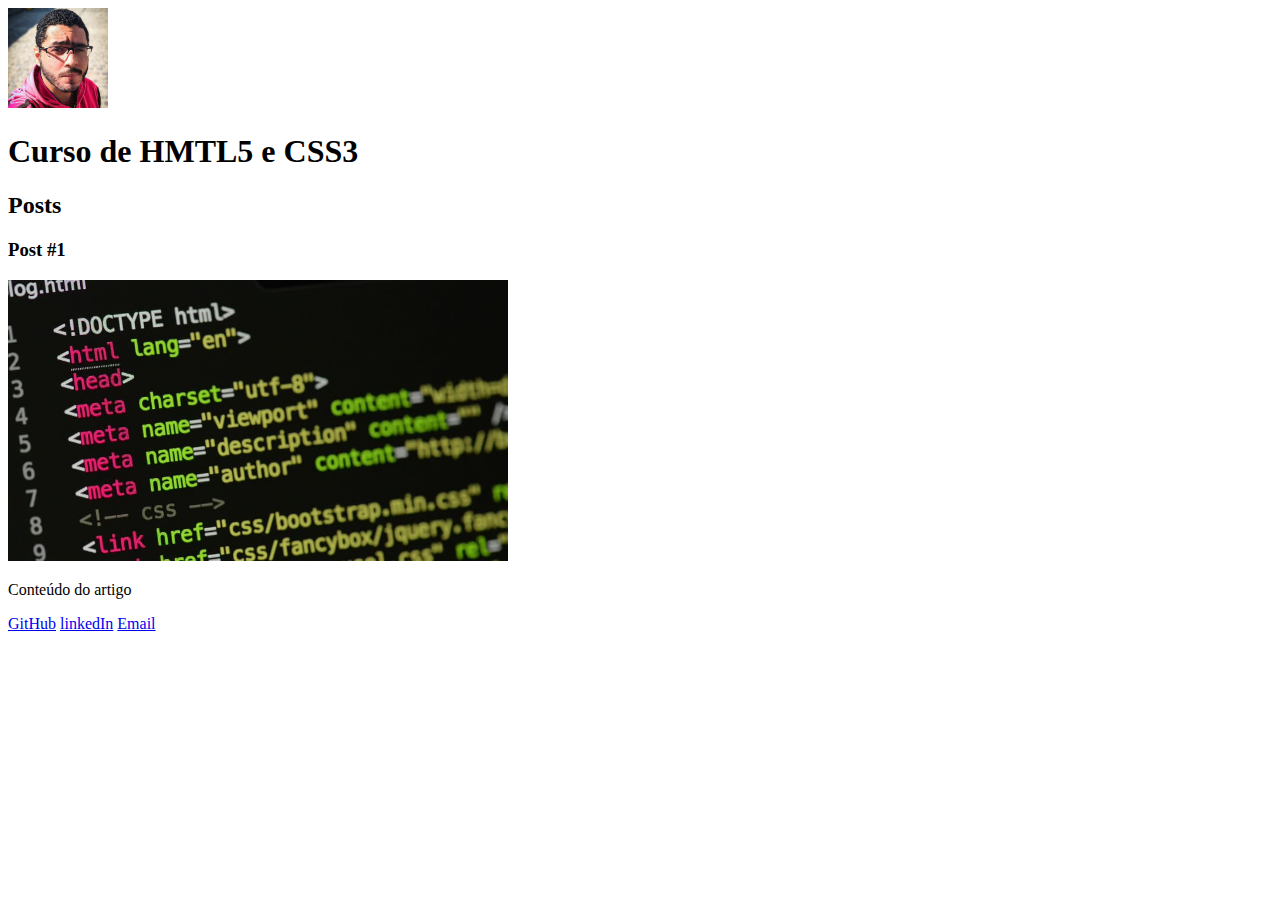
==== Curso HTML DIO/index.html @ 44639c3e "first commit" ====
<!DOCTYPE html>
<!-- saved from url=(0051)http://127.0.0.1:5500/Curso%20HTML%20DIO/index.html -->
<html lang="en" webcrx="">

<head>
	<meta http-equiv="Content-Type" content="text/html; charset=UTF-8">

	<meta http-equiv="X-UA-Compatible" content="IE=edge">
	<meta name="viewport" content="width=device-width, initial-scale=1.0">
	<title>Aula 01</title>
</head>

<body>
	<header>
		<img src="./img/avatar.jpg" alt="Foto de André Luiz" style="height: 100px;">
		<h1>Curso de HMTL5 e CSS3</h1>
	</header>
	<section>
		<header>
			<h2>Posts</h2>
		</header>
		<article>
			<h3>Post #1</h3>
			<img src="./img/1.jpg" alt="Código HTML" style="width: 500px;">
			<!-- define um parágrafo -->
			<p>Conteúdo do artigo</p>
			<!-- define um link -->
			<a href="https://github.com/Oevidente" target="_blank">GitHub</a>
			<a href="https://www.linkedin.com/in/andreluiz1902/" target="_blank">linkedIn</a>
			<!-- target = comportamento | _blank = define pra abrir o link em uma nova aba -->
			<a href="mailto:andreluiz1902@gmail.com">Email</a>
			<!-- Imagens -->
			<!-- <img alt="Foto de André Luiz"> --><!--alt exibe texto de descrição quando a imagem não é carregada -->
		</article>
	</section>
	<footer></footer>
</body>

</html>
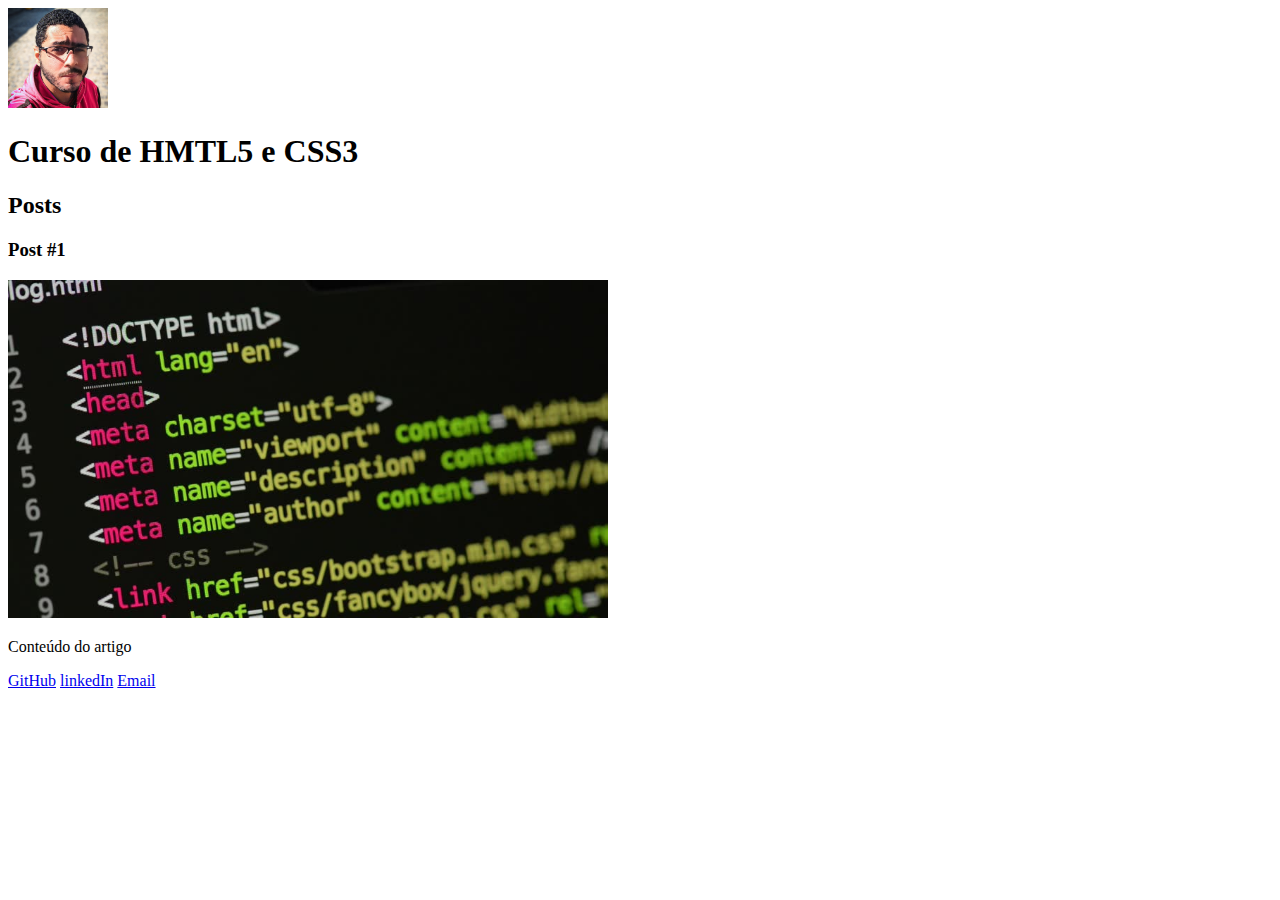
==== commit e12ba257: "" ====
--- a/Curso HTML DIO/index.html
+++ b/Curso HTML DIO/index.html
@@ -21,7 +21,7 @@
 		</header>
 		<article>
 			<h3>Post #1</h3>
-			<img src="./img/1.jpg" alt="Código HTML" style="width: 500px;">
+			<img src="./img/1.jpg" alt="Código HTML" style="width: 600px;">
 			<!-- define um parágrafo -->
 			<p>Conteúdo do artigo</p>
 			<!-- define um link -->
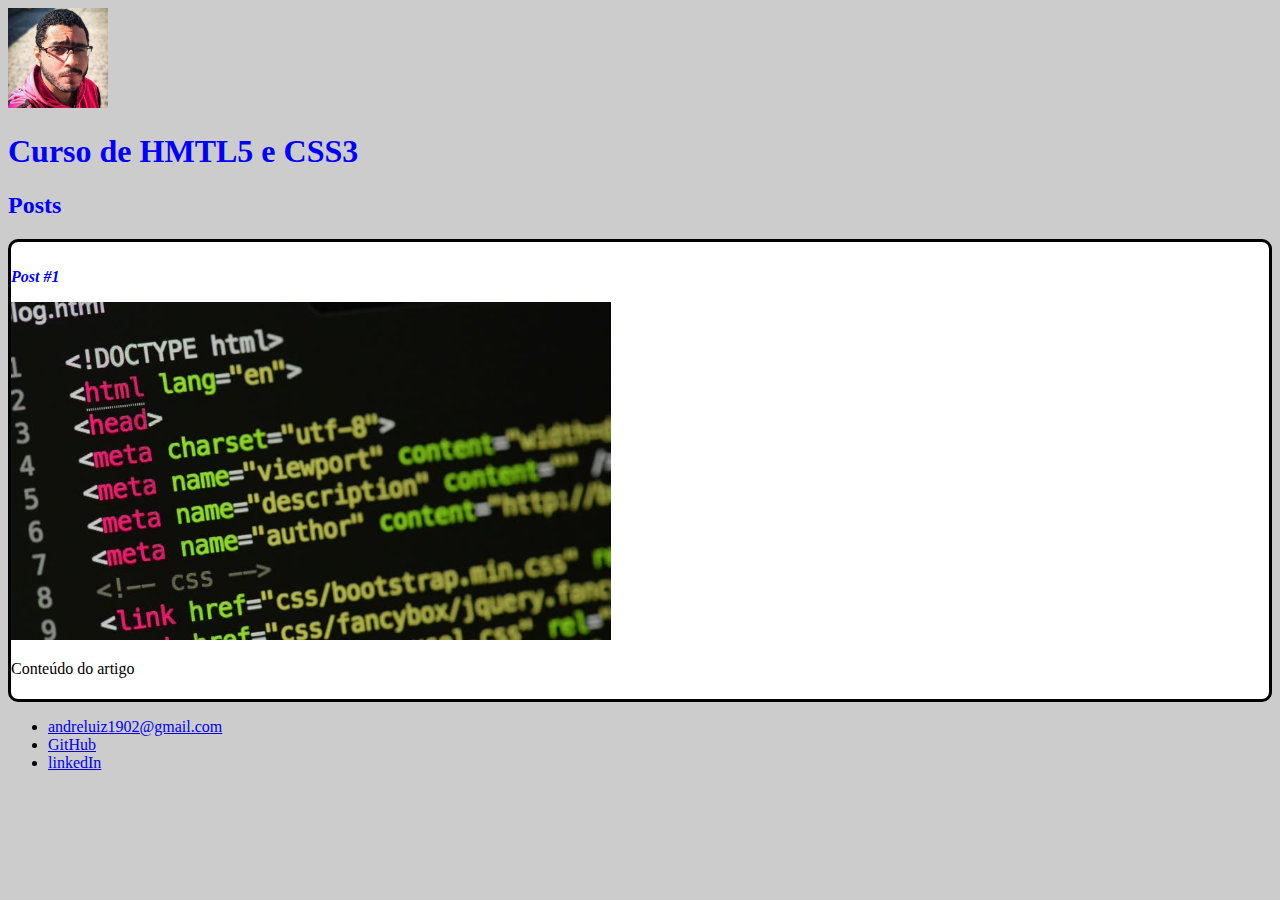
==== commit 8a1fcd73: "Commit CSS" ====
--- a/Curso HTML DIO/index.html
+++ b/Curso HTML DIO/index.html
@@ -1,39 +1,53 @@
 <!DOCTYPE html>
-<!-- saved from url=(0051)http://127.0.0.1:5500/Curso%20HTML%20DIO/index.html -->
 <html lang="en" webcrx="">
 
 <head>
-	<meta http-equiv="Content-Type" content="text/html; charset=UTF-8">
-
-	<meta http-equiv="X-UA-Compatible" content="IE=edge">
-	<meta name="viewport" content="width=device-width, initial-scale=1.0">
-	<title>Aula 01</title>
+    <meta http-equiv="Content-Type" content="text/html; charset=UTF-8">
+    <meta http-equiv="X-UA-Compatible" content="IE=edge">
+    <meta name="viewport" content="width=device-width, initial-scale=1.0">
+    <title>Aula 01</title>
+    <link rel="stylesheet" href="style.css">
 </head>
 
 <body>
-	<header>
-		<img src="./img/avatar.jpg" alt="Foto de André Luiz" style="height: 100px;">
-		<h1>Curso de HMTL5 e CSS3</h1>
-	</header>
-	<section>
-		<header>
-			<h2>Posts</h2>
-		</header>
-		<article>
-			<h3>Post #1</h3>
-			<img src="./img/1.jpg" alt="Código HTML" style="width: 600px;">
-			<!-- define um parágrafo -->
-			<p>Conteúdo do artigo</p>
-			<!-- define um link -->
-			<a href="https://github.com/Oevidente" target="_blank">GitHub</a>
-			<a href="https://www.linkedin.com/in/andreluiz1902/" target="_blank">linkedIn</a>
-			<!-- target = comportamento | _blank = define pra abrir o link em uma nova aba -->
-			<a href="mailto:andreluiz1902@gmail.com">Email</a>
-			<!-- Imagens -->
-			<!-- <img alt="Foto de André Luiz"> --><!--alt exibe texto de descrição quando a imagem não é carregada -->
-		</article>
-	</section>
-	<footer></footer>
+    <header>
+        <img src="./img/avatar.jpg" alt="Foto de André Luiz" style="height: 100px;">
+        <h1 id="title">Curso de HMTL5 e CSS3</h1>
+    </header>
+    <section>
+        <header>
+            <h2 class="subtitle">Posts</h2>
+        </header>
+        <article class="post">
+            <h3 class="post_title">Post #1</h3>
+            <img src="./img/1.jpg" alt="Código HTML" style="width: 600px;">
+            <!-- define um parágrafo -->
+            <p>Conteúdo do artigo</p>
+            <!-- Imagens -->
+            <!-- <img alt="Foto de André Luiz"> -->
+            <!--alt exibe texto de descrição quando a imagem não é carregada -->
+        </article>
+    </section>
+    <footer>
+        <!-- Listas -->
+        <!-- Listas UL =  a ordem não importa 
+			Listas OL = A ordem importa, são representados por letras, numeros ou algarismos romanos
+			elemento LI = item da lista	-->
+
+        <ul>
+            <li>
+                <!-- define um link -->
+                <a href="mailto:andreluiz1902@gmail.com">andreluiz1902@gmail.com</a>
+                <!-- target = comportamento | _blank = define pra abrir o link em uma nova aba -->
+            </li>
+            <li>
+                <a href="https://github.com/Oevidente" target="_blank">GitHub</a>
+            </li>
+            <li>
+                <a href="https://www.linkedin.com/in/andreluiz1902/" target="_blank">linkedIn</a>
+            </li>
+        </ul>
+    </footer>
 </body>
 
 </html>--- a/Curso HTML DIO/style.css
+++ b/Curso HTML DIO/style.css
@@ -0,0 +1,20 @@
+/* Classes são definidas por pontos
+e id é definida por hash
+uma id só pode ser usada um única vez por página */
+body{
+    background: #ccc;
+}
+#title, .subtitle, .post_title {
+    color: blue;
+}
+
+.post_title {
+    font-size: 16px;
+    font-style: italic;
+}
+.post {
+    background: white;
+    padding: 10px 10px 5px 0;
+    border: 3px solid black;
+    border-radius: 10px;
+}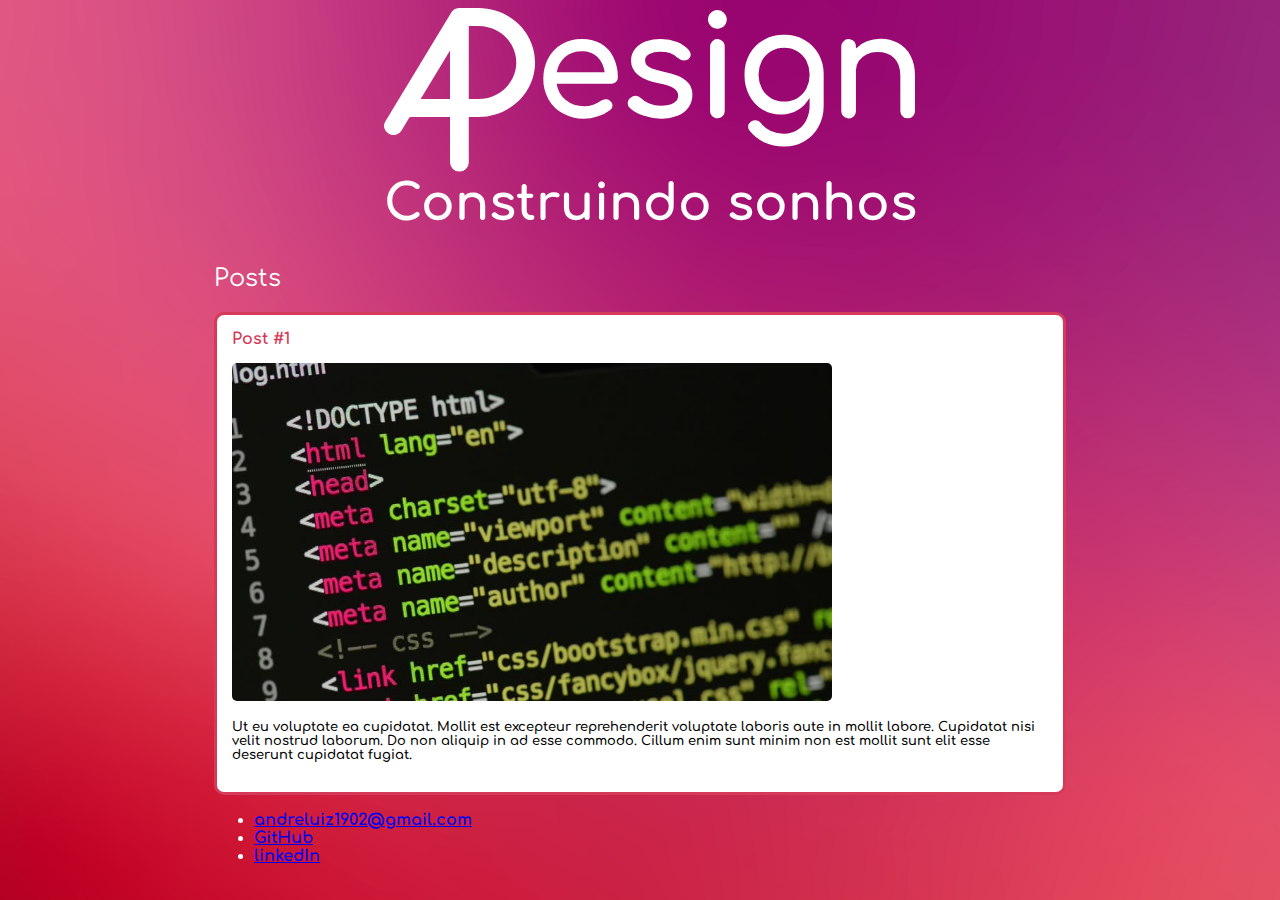
==== commit 0a4f0295: "Commit estilo AP Design" ====
--- a/Curso HTML DIO/index.html
+++ b/Curso HTML DIO/index.html
@@ -1,34 +1,47 @@
 <!DOCTYPE html>
-<html lang="en" webcrx="">
+<html lang='en' webcrx=''>
 
 <head>
-    <meta http-equiv="Content-Type" content="text/html; charset=UTF-8">
-    <meta http-equiv="X-UA-Compatible" content="IE=edge">
-    <meta name="viewport" content="width=device-width, initial-scale=1.0">
+    <meta http-equiv='Content-Type' content='text/html; charset=UTF-8'>
+    <meta http-equiv='X-UA-Compatible' content='IE=edge'>
+    <meta name='viewport' content='width=device-width, initial-scale=1.0'>
     <title>Aula 01</title>
-    <link rel="stylesheet" href="style.css">
+    <link rel='stylesheet' href='style.css'>
+    <link rel="preconnect" href="https://fonts.googleapis.com">
+<link rel="preconnect" href="https://fonts.gstatic.com" crossorigin>
+<link href="https://fonts.googleapis.com/css2?family=Comfortaa:wght@300;400;500;600;700&display=swap" rel="stylesheet">
 </head>
 
 <body>
     <header>
-        <img src="./img/avatar.jpg" alt="Foto de André Luiz" style="height: 100px;">
-        <h1 id="title">Curso de HMTL5 e CSS3</h1>
+        <svg xmlns="http://www.w3.org/2000/svg" width="531" height="163.51" viewBox="0 0 531 163.51" class="logo_index">
+    <g id="Grupo_17" data-name="Grupo 17" transform="translate(-176.664 -484.95)">
+      <path id="Caminho_8" data-name="Caminho 8" d="M464.934,571.185a6.561,6.561,0,0,1-4.742,1.8H405.586a25.308,25.308,0,0,0,9.125,16.239q7.545,6.18,18.466,6.179a27.949,27.949,0,0,0,8.982-1.581,26.794,26.794,0,0,0,7.688-3.879,7.448,7.448,0,0,1,4.742-1.581,6.183,6.183,0,0,1,4.31,1.436,6.282,6.282,0,0,1,2.587,4.886,5.207,5.207,0,0,1-2.3,4.311,39.73,39.73,0,0,1-12.142,6.323,43.889,43.889,0,0,1-34.991-2.658A37.005,37.005,0,0,1,397.466,588.5a40.222,40.222,0,0,1-5.245-20.55,42.488,42.488,0,0,1,4.958-20.621,35.851,35.851,0,0,1,13.8-14.227A39.383,39.383,0,0,1,431.02,528q11.064,0,19.113,4.887a32.233,32.233,0,0,1,12.358,13.651,45.027,45.027,0,0,1,4.311,20.119A6.017,6.017,0,0,1,464.934,571.185ZM413.991,546.11a25.808,25.808,0,0,0-8.263,15.376h47.853q-1.293-9.626-7.185-15.376t-15.376-5.748Q420.529,540.362,413.991,546.11Z" transform="translate(-56.268 -12.161)" fill="#fff"/>
+      <path id="Caminho_9" data-name="Caminho 9" d="M555.679,531.022a28.619,28.619,0,0,1,11.712,8.335,7.314,7.314,0,0,1,1.868,4.6,5.758,5.758,0,0,1-2.443,4.455,6.665,6.665,0,0,1-4.024,1.15,9.814,9.814,0,0,1-6.755-2.731,21.51,21.51,0,0,0-7.616-4.671,30.666,30.666,0,0,0-9.772-1.365A23.241,23.241,0,0,0,527.8,543.02q-4.241,2.23-4.239,6.251A7.857,7.857,0,0,0,525,554.085q1.436,1.941,5.461,3.593a69.31,69.31,0,0,0,11.64,3.233q15.662,3.163,22.2,8.766a18.228,18.228,0,0,1,6.539,14.514,21.178,21.178,0,0,1-3.592,12,23.931,23.931,0,0,1-10.563,8.478,41.124,41.124,0,0,1-16.741,3.089,55.266,55.266,0,0,1-18.394-3.017q-8.622-3.017-13.508-7.9a6.079,6.079,0,0,1-1.868-4.455,6.69,6.69,0,0,1,2.874-5.6,8.711,8.711,0,0,1,5.029-2.012,7.692,7.692,0,0,1,5.461,2.587,22.163,22.163,0,0,0,8.192,5.246,30.492,30.492,0,0,0,11.639,2.227q8.192,0,12.718-2.73t4.527-7.329q0-4.453-4.455-7.4t-15.088-4.957q-27.591-5.314-27.591-22.7a17.744,17.744,0,0,1,4.167-11.927,25.355,25.355,0,0,1,10.921-7.33A41.947,41.947,0,0,1,538.938,528,44,44,0,0,1,555.679,531.022Z" transform="translate(-85.785 -12.161)" fill="#fff"/>
+      <path id="Caminho_10" data-name="Caminho 10" d="M617.751,530.758a7.3,7.3,0,0,1,12.574,5.318v63.947a7.245,7.245,0,0,1-2.012,5.246,7.366,7.366,0,0,1-12.646-5.246V536.076A7.055,7.055,0,0,1,617.751,530.758Z" transform="translate(-112.928 -12.34)" fill="#fff"/>
+      <path id="Caminho_11" data-name="Caminho 11" d="M724.737,533.1A36.711,36.711,0,0,1,738.82,547.26a41.431,41.431,0,0,1,5.1,20.693v31.04a42.956,42.956,0,0,1-5.029,20.693,37.38,37.38,0,0,1-14.155,14.729,39.785,39.785,0,0,1-20.621,5.389,45.543,45.543,0,0,1-19.256-4.1A40.238,40.238,0,0,1,669.915,624a6.5,6.5,0,0,1-1.581-4.024,6.255,6.255,0,0,1,3.018-5.173,7.381,7.381,0,0,1,4.024-1.293,7.1,7.1,0,0,1,5.891,3.018,25.278,25.278,0,0,0,9.772,7.688,32.162,32.162,0,0,0,13.365,2.659,24.8,24.8,0,0,0,12.789-3.377,24.324,24.324,0,0,0,9.2-9.916,33.009,33.009,0,0,0,3.448-15.592v-7.041A33.225,33.225,0,0,1,718.055,603.3a31.181,31.181,0,0,1-16.526,4.454,35.963,35.963,0,0,1-19.04-5.1A34.882,34.882,0,0,1,669.412,588.5a44.154,44.154,0,0,1-4.671-20.55,41.877,41.877,0,0,1,5.03-20.693A36.062,36.062,0,0,1,683.854,533.1,41.147,41.147,0,0,1,704.4,528,40.464,40.464,0,0,1,724.737,533.1Zm-7.185,58.271a23.832,23.832,0,0,0,9.054-9.555,29.189,29.189,0,0,0,3.233-13.868,29.616,29.616,0,0,0-3.233-13.939,23.735,23.735,0,0,0-9.054-9.628,26.793,26.793,0,0,0-26.3,0,24.226,24.226,0,0,0-9.125,9.628,29.073,29.073,0,0,0-3.305,13.939,28.656,28.656,0,0,0,3.305,13.868,24.332,24.332,0,0,0,9.125,9.555,26.788,26.788,0,0,0,26.3,0Z" transform="translate(-127.566 -16.248)" fill="#fff"/>
+      <path id="Caminho_12" data-name="Caminho 12" d="M852.331,532.128A30.393,30.393,0,0,1,864.689,544.7q4.453,8.266,4.455,19.9v35.351a7.33,7.33,0,1,1-14.657,0V564.6q0-11.639-6.251-17.6t-16.6-5.964a24.527,24.527,0,0,0-10.993,2.443,19.5,19.5,0,0,0-7.76,6.61,16.366,16.366,0,0,0-2.8,9.341v40.523a7.251,7.251,0,0,1-2.011,5.246,7.366,7.366,0,0,1-12.646-5.246V535.865a7.055,7.055,0,0,1,2.083-5.318,7.3,7.3,0,0,1,12.575,5.318v1.581A31.93,31.93,0,0,1,821,530.333a36.231,36.231,0,0,1,13.508-2.515A36.6,36.6,0,0,1,852.331,532.128Z" transform="translate(-161.479 -12.101)" fill="#fff"/>
+      <path id="Caminho_13" data-name="Caminho 13" d="M629.045,490.466a9.369,9.369,0,1,1-6.682-2.8A9.122,9.122,0,0,1,629.045,490.466Z" transform="translate(-112.317 -0.616)" fill="#fff"/>
+      <path id="Caminho_1" data-name="Caminho 1" d="M271.062,484.95h-19.03c-.131,0-.262,0-.393.009l-.1,0c-.108.006-.216.014-.323.024l-.169.015c-.076.007-.151.018-.226.028s-.171.021-.255.034l-.112.019a9.554,9.554,0,0,0-2.881.961,9.27,9.27,0,0,0-2.721,2.148c-.015.018-.032.035-.046.053-.061.072-.121.146-.179.219-.04.05-.08.1-.12.15s-.076.1-.113.153c-.057.078-.114.156-.169.236l-.066.1c-.066.1-.132.2-.195.3l-.016.026-66,109.007a8.842,8.842,0,0,0,3.387,12.345,9.632,9.632,0,0,0,4.715,1.228,9.461,9.461,0,0,0,8.119-4.485l7.688-12.7a1.846,1.846,0,0,1,1.582-.875H242.67v45.475a9.212,9.212,0,0,0,9.386,9.028h0a9.212,9.212,0,0,0,9.385-9.028V593.957h9.62c31.294,0,56.662-24.4,56.662-54.5h0C327.724,509.352,302.356,484.95,271.062,484.95ZM213.313,575.9l29.358-48.483V575.9Zm95.64-36.447c0,20.129-16.965,36.447-37.891,36.447h-9.62V503.006h9.62c20.926,0,37.891,16.318,37.891,36.447Z" transform="translate(0 0)" fill="#fff"/>
+    </g>
+  </svg>
+        <h1 id='title'>Construindo sonhos</h1>
     </header>
     <section>
         <header>
-            <h2 class="subtitle">Posts</h2>
+            <h2 class='subtitle'>Posts</h2>
         </header>
-        <article class="post">
-            <h3 class="post_title">Post #1</h3>
-            <img src="./img/1.jpg" alt="Código HTML" style="width: 600px;">
+        <article class='post'>
+            <h3 class='post_title'>Post #1</h3>
+            <img src='./img/1.jpg' alt='Código HTML' style='width: 600px;' class='post_image'>
             <!-- define um parágrafo -->
-            <p>Conteúdo do artigo</p>
+            <p class='post_content'>Ut eu voluptate ea cupidatat. Mollit est excepteur reprehenderit voluptate laboris aute in mollit labore. Cupidatat nisi velit nostrud laborum. Do non aliquip in ad esse commodo. Cillum enim sunt minim non est mollit sunt elit esse deserunt cupidatat fugiat.</p>
             <!-- Imagens -->
-            <!-- <img alt="Foto de André Luiz"> -->
+            <!-- <img alt='Foto de André Luiz'> -->
             <!--alt exibe texto de descrição quando a imagem não é carregada -->
         </article>
     </section>
-    <footer>
+    <footer class="footer">
         <!-- Listas -->
         <!-- Listas UL =  a ordem não importa 
 			Listas OL = A ordem importa, são representados por letras, numeros ou algarismos romanos
@@ -37,14 +50,14 @@
         <ul>
             <li>
                 <!-- define um link -->
-                <a href="mailto:andreluiz1902@gmail.com">andreluiz1902@gmail.com</a>
+                <a href='mailto:andreluiz1902@gmail.com'>andreluiz1902@gmail.com</a>
                 <!-- target = comportamento | _blank = define pra abrir o link em uma nova aba -->
             </li>
             <li>
-                <a href="https://github.com/Oevidente" target="_blank">GitHub</a>
+                <a href='https://github.com/Oevidente' target='_blank'>GitHub</a>
             </li>
             <li>
-                <a href="https://www.linkedin.com/in/andreluiz1902/" target="_blank">linkedIn</a>
+                <a href='https://www.linkedin.com/in/andreluiz1902/' target='_blank'>linkedIn</a>
             </li>
         </ul>
     </footer>
--- a/Curso HTML DIO/style.css
+++ b/Curso HTML DIO/style.css
@@ -2,19 +2,60 @@
 e id é definida por hash
 uma id só pode ser usada um única vez por página */
 body{
-    background: #ccc;
+    background: url(img/bg.png);
+    background-position: top;
+}
+.logo_index{
+    margin-left: 376px;
+    margin-top: 300,24px;
 }
 #title, .subtitle, .post_title {
-    color: blue;
+    color: white;
+    font-family: 'Comfortaa', Helvetica;
+
 }
-
+#title{
+    /* text-decoration: overline; */
+    margin-top: 0;
+    font-weight: 700;
+    margin-left: 376px;
+    font-size: 50px;
+}
+.subtitle{
+    font-weight: 400;
+    margin-left: 206px;
+}
 .post_title {
+    color: #D63A59;
     font-size: 16px;
-    font-style: italic;
+    font-weight: 700;
+    margin: 0;
+    margin-bottom: 15px;
 }
 .post {
     background: white;
-    padding: 10px 10px 5px 0;
-    border: 3px solid black;
+    padding: 15px;
+    border: 3px solid #D63A59;
     border-radius: 10px;
+    margin: 15px;
+    margin: auto 206px;
+}
+.post_content{
+    margin: 0;
+    margin-bottom: 15px;
+    font-family: 'Comfortaa';
+    font-weight: 600;
+    font-size: small;
+}
+.post_image{
+    margin: auto;
+    margin-bottom: 15px;
+    border-radius: 5px;
+}
+.footer{
+    color: white;
+    font-family: 'Comfortaa';
+    font-weight: 700;
+    font-size: medium;
+    margin: auto 206px;
 }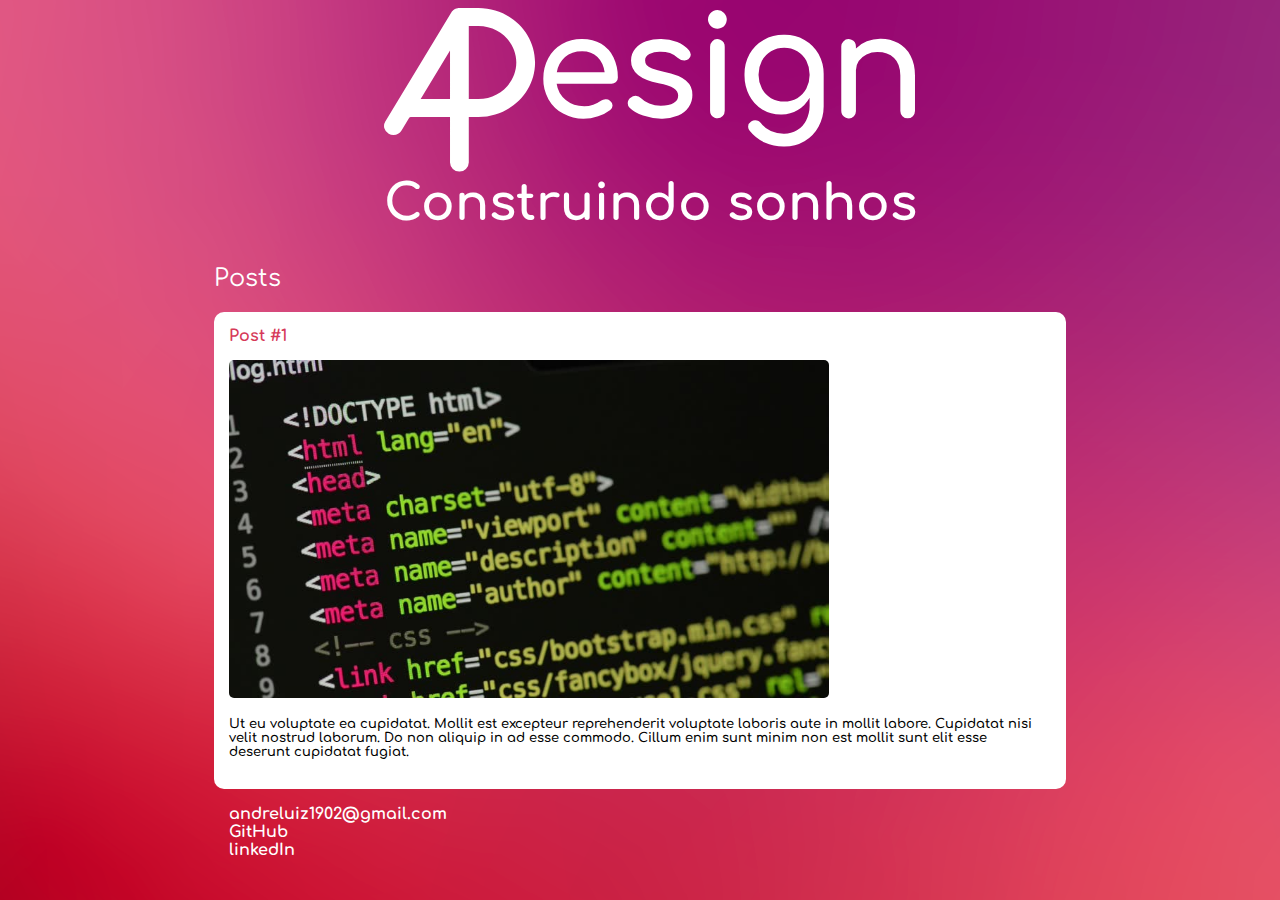
==== commit e397c72c: "" ====
--- a/Curso HTML DIO/index.html
+++ b/Curso HTML DIO/index.html
@@ -47,7 +47,7 @@
 			Listas OL = A ordem importa, são representados por letras, numeros ou algarismos romanos
 			elemento LI = item da lista	-->
 
-        <ul>
+        <ul class="contacts_list">
             <li>
                 <!-- define um link -->
                 <a href='mailto:andreluiz1902@gmail.com'>andreluiz1902@gmail.com</a>
--- a/Curso HTML DIO/style.css
+++ b/Curso HTML DIO/style.css
@@ -4,6 +4,7 @@
 body{
     background: url(img/bg.png);
     background-position: top;
+
 }
 .logo_index{
     margin-left: 376px;
@@ -35,13 +36,14 @@
 .post {
     background: white;
     padding: 15px;
-    border: 3px solid #D63A59;
+    /* border: 3px solid #D63A59; */
     border-radius: 10px;
     margin: 15px;
     margin: auto 206px;
+    max-width: 1357.730px;
 }
 .post_content{
-    margin: 0;
+    margin: auto;
     margin-bottom: 15px;
     font-family: 'Comfortaa';
     font-weight: 600;
@@ -51,6 +53,7 @@
     margin: auto;
     margin-bottom: 15px;
     border-radius: 5px;
+    width: 100%;
 }
 .footer{
     color: white;
@@ -58,4 +61,12 @@
     font-weight: 700;
     font-size: medium;
     margin: auto 206px;
+}
+.contacts_list{
+    padding-left: 15px;
+    list-style-type: none;
+}
+.contacts_list li a{
+    color: white;
+    text-decoration: none;
 }